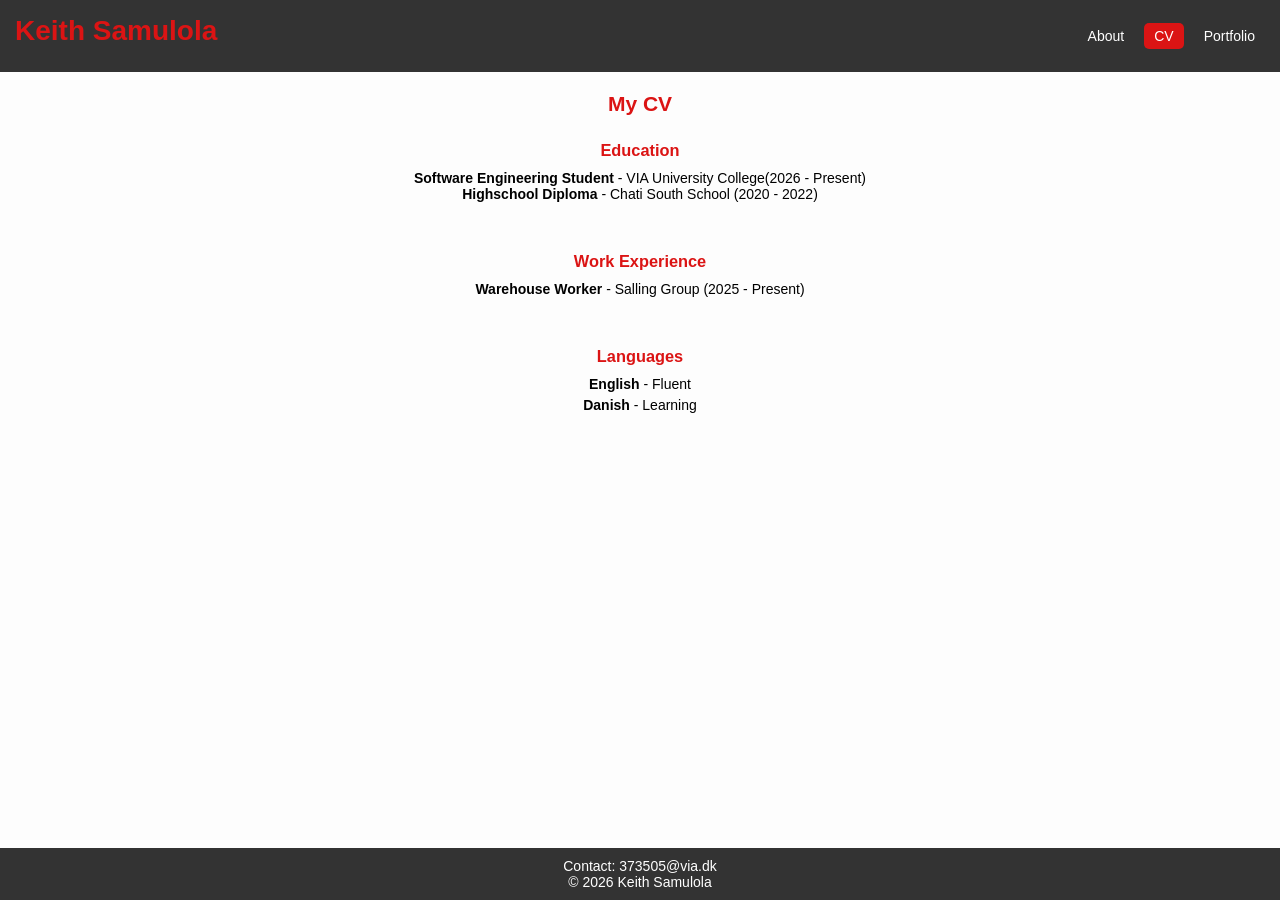
==== CV.html @ b44e9a39 "Add files via upload" ====
<!DOCTYPE html>
<html lang="en">

<head>
	<meta charset="utf-8">
	<title>Keith Samulola - CV</title>
    <link rel="stylesheet" href="styles.css">
    <meta name="viewport" content="width=device-width, initial-scale=1.0">
</head>

<body>

    <header> 
     <h1> Keith Samulola </h1>
     <nav>
         <a href="about-me.html"> About </a>
         <a href="cv.html" class="active"> CV </a>         
         <a href="portfolio.html"> Portfolio </a>
     </nav>
    </header>

    <main>
        <h2> My CV </h2>

        <section>
            <h3> Education </h3>
            <p><strong> Software Engineering Student </strong> - VIA University College(2026 - Present) </p>
            <p><strong> Highschool Diploma </strong> - Chati South School (2020 - 2022) </p>
        </section>

        <section>
            <h3> Work Experience </h3>
            <p><strong> Warehouse Worker </strong> - Salling Group (2025 - Present) </p>
        </section>

        <section>
            <h3> Languages </h3>
            <ul>
                <li><strong> English </strong> - Fluent </li>
                <li><strong> Danish </strong> - Learning </li>
            </ul>
        </section>
    </main>

    <footer>
        <p> Contact: 373505@via.dk </p>
        <p>&copy; 2026 Keith Samulola </p>
    </footer>


</body>
</html>
---- styles.css ----
* {
    box-sizing: border-box;
    margin: 0;
    padding: 0;
}

body {
    font-family: Arial, sans-serif;
    background-color: rgb(253, 253, 253);
    min-height: 100vh;
    display: flex;
    flex-direction: column;
}

main {
    width: 80%;
    margin: 20px auto;
    flex: 1;
}

h1, h2, h3 {
    color: rgb(219, 20, 20);
    text-align: center;
    margin-bottom: 10px;
}

header {
    background-color: #333;
    color: white;
    padding: 15px;
    display: flex;
    flex-direction: column;
    align-items: center;
    gap: 10px;
}

nav {
    display: flex;
    gap: 10px;
}

nav a {
    text-decoration: none;
    color: white;
    padding: 5px 10px;
    border-radius: 5px;
}

nav a.active {
    background-color: rgb(219, 20, 20);
}

section {
    background-color: rgb(253, 253, 253);
    padding: 15px;
    margin-bottom: 20px;
    text-align: center;
}

section ul {
    list-style: none;
    padding: 0;
    margin: 0;
}

section li {
    text-align: center;
    margin-bottom: 5px;
}

.profile-box {
    display: flex;
    flex-direction: column;   
    align-items: center;
    text-align: center;
    gap: 15px;
}

.profile-image {
    width: 150px;
    height: 150px;
    border-radius: 0;
    object-fit: cover;
}

.project-container {
    display: grid;
    grid-template-columns: 1fr;
    gap: 15px;
}

.project-box {
    background-color: rgb(253, 253, 253);
    border: 1px solid rgb(255, 255, 255);
    border-radius: 0;
    padding: 16px;
    text-align: center;
    box-shadow: 0 4px 8px rgb(0, 0, 0);
    display: flex;
    flex-direction: column;
    justify-content: space-between;
}

.project-box img {
    width: 100%;
    height: 150px;
    object-fit: cover;
    border-radius: 5px;
    margin-bottom: 12px;
}

.project-box a {
    display: inline-block;
    margin-top: 10px;
    padding: 8px 16px;
    background-color: rgb(219, 20, 20);
    color: white;
    text-decoration: none;
    border-radius: 5px;
    font-weight: bold;
    transition: background-color 0.2s ease;
}

.project-box a:hover {
    background-color: rgb(255, 0, 0);
}

footer {
    background-color: #333;
    color: white;
    text-align: center;
    padding: 10px;
    margin-top: auto;
}

@media (min-width: 375px) {
    body {
        font-size: 14px;
    }
}

@media (min-width: 768px) {
    header {
        flex-direction: row;
        justify-content: space-between;
    }
    .project-container {
        grid-template-columns: 1fr 1fr;
    }
}

@media (min-width: 1024px) {
    .project-container {
        grid-template-columns: 1fr 1fr 1fr;
    }
}
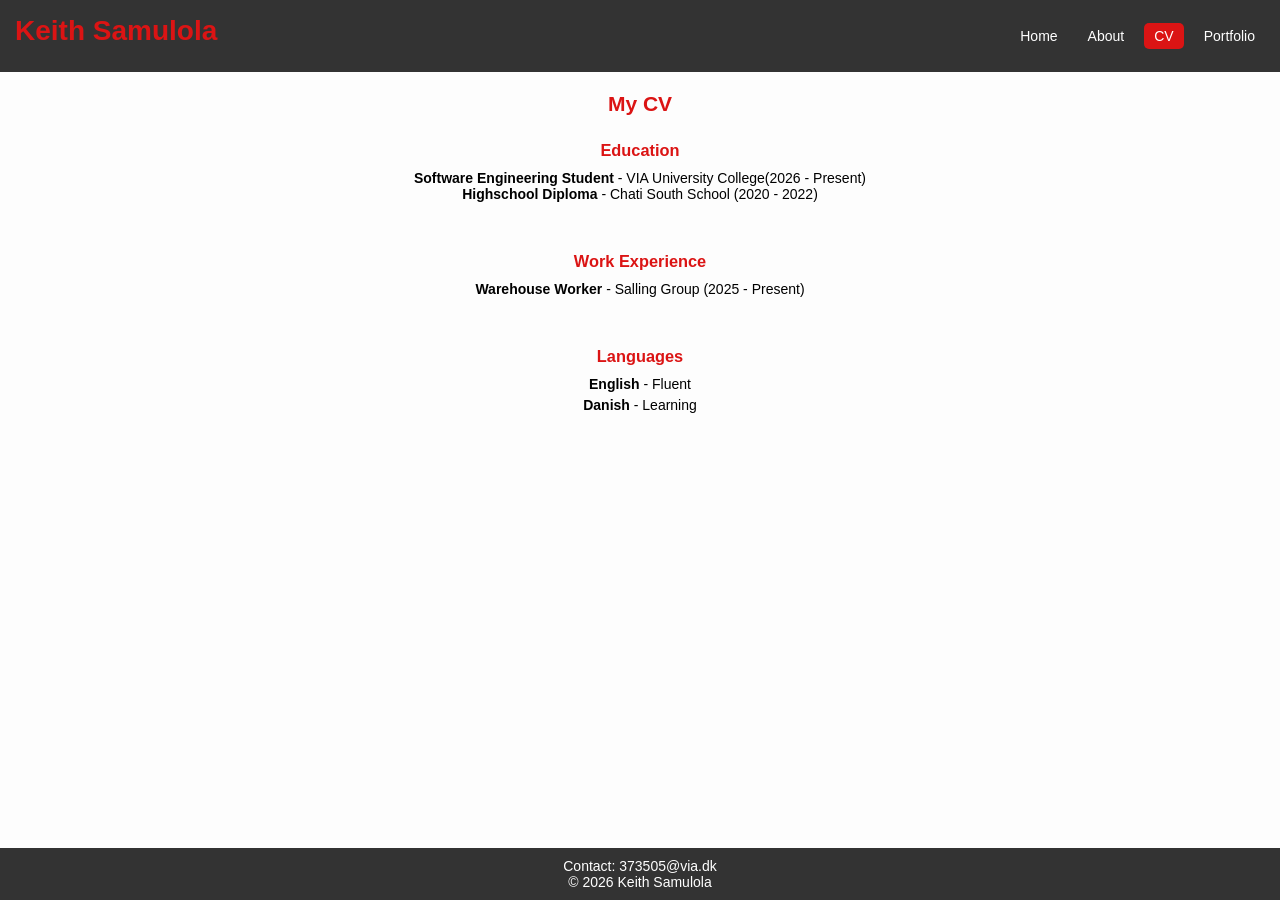
==== commit f20fe527: "Add files via upload" ====
--- a/CV.html
+++ b/CV.html
@@ -13,6 +13,7 @@
     <header> 
      <h1> Keith Samulola </h1>
      <nav>
+         <a href="index.html"> Home </a>
          <a href="about-me.html"> About </a>
          <a href="cv.html" class="active"> CV </a>         
          <a href="portfolio.html"> Portfolio </a>
